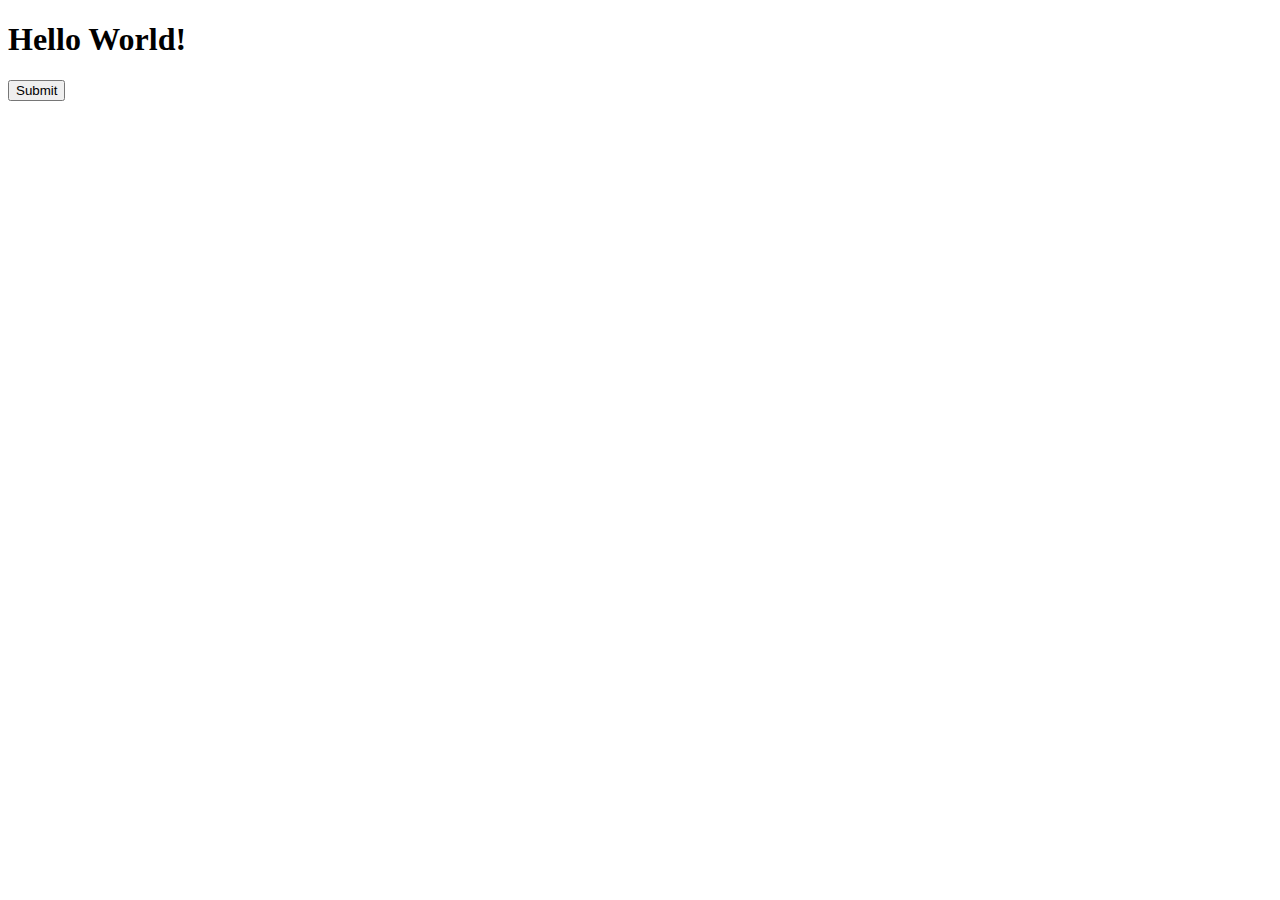
==== app/index.html @ 44e39663 "project setup" ====
<!doctype html>
<html>
  <head>
    <meta charset="utf-8">
    <meta name="viewport" content="width=device-width, initial-scale=1, minimal-ui">
    <title>6 2 backbone ajax</title>
    <link rel="stylesheet" href="css/app.css">
  </head>
  <body>

    <div class="container">
      <div class="row">
        <div class="col-xs-12">
          <h1>Hello World!</h1>
          <button type="button" name="submit" id="fetch-posts" class="btn btn-success">Submit</button>
        </div>
      </div>
    </div>

    <script src="js/bundle.js"></script>
  </body>
</html>
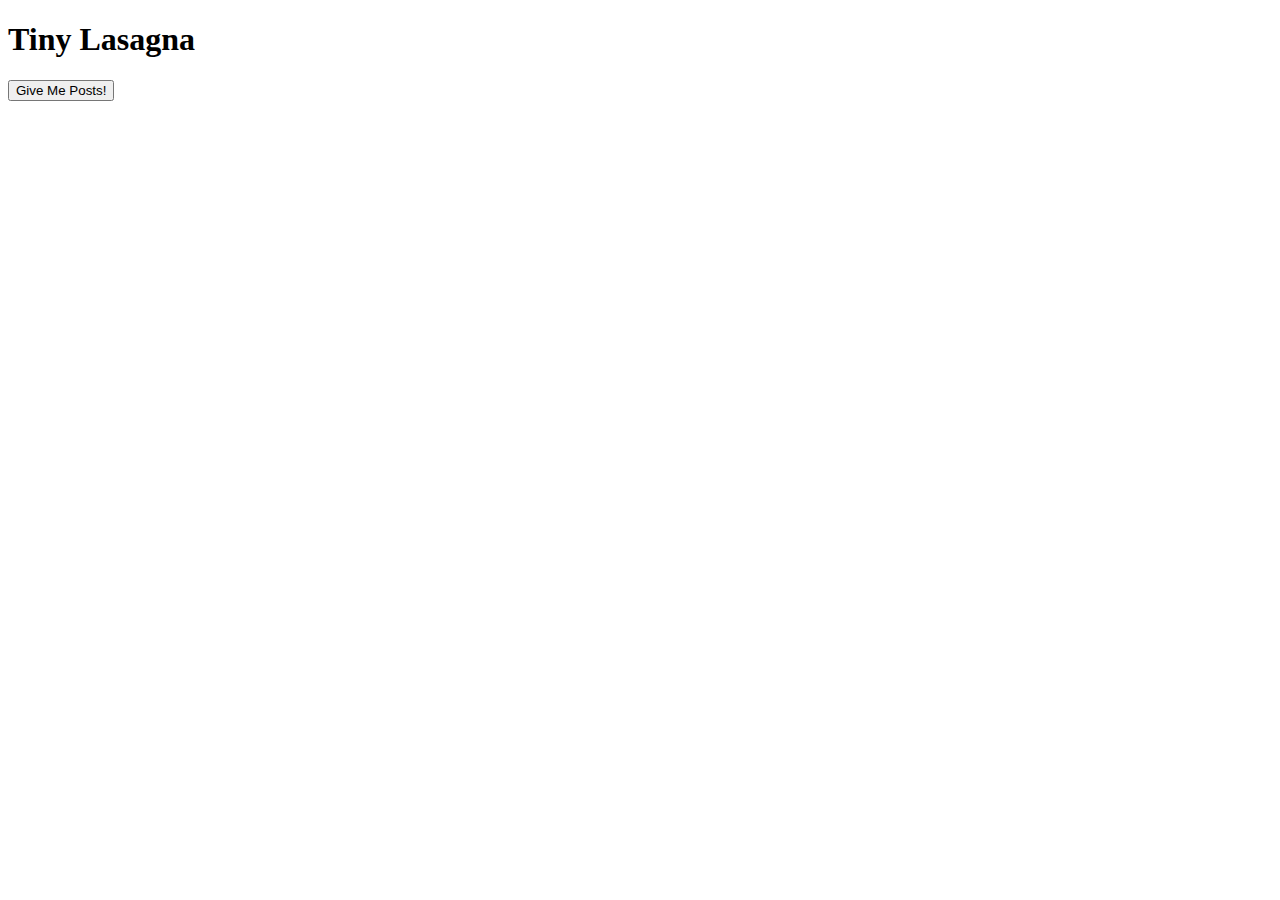
==== commit 6bfbe657: "posts are being pulled down from bikes endpoint" ====
--- a/app/index.html
+++ b/app/index.html
@@ -11,8 +11,14 @@
     <div class="container">
       <div class="row">
         <div class="col-xs-12">
-          <h1>Hello World!</h1>
-          <button type="button" name="submit" id="fetch-posts" class="btn btn-success">Submit</button>
+          <h1>Tiny Lasagna</h1>
+          <button type="button" name="submit" id="fetch-posts" class="btn btn-success">Give Me Posts!</button>
+        </div>
+      </div>
+      <div class="row">
+        <div class="col-xs-12">
+          <div class="app">
+          </div>
         </div>
       </div>
     </div>
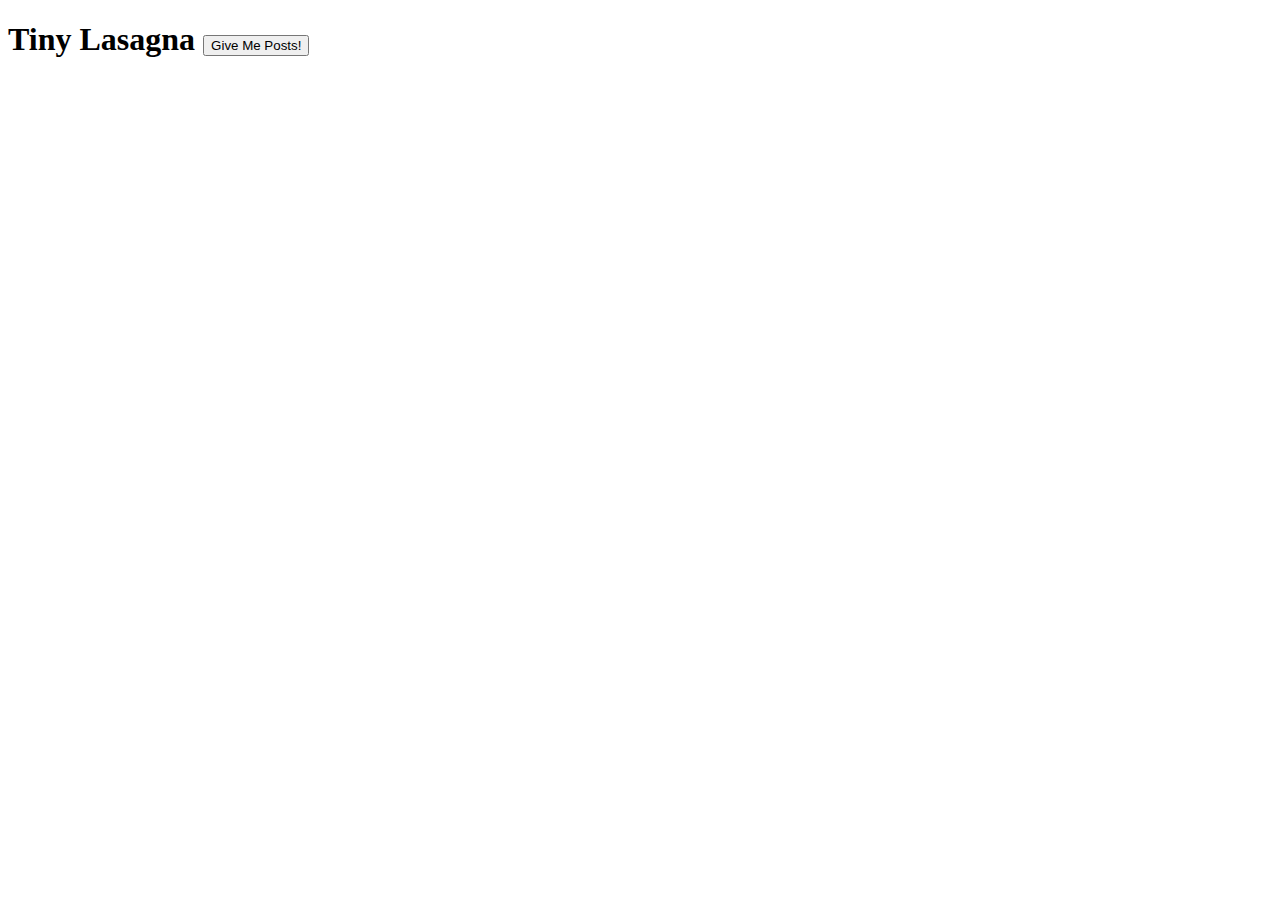
==== commit 00c30587: "updated look of the form button" ====
--- a/app/index.html
+++ b/app/index.html
@@ -11,8 +11,10 @@
     <div class="container">
       <div class="row">
         <div class="col-xs-12">
-          <h1>Tiny Lasagna</h1>
-          <button type="button" name="submit" id="fetch-posts" class="btn btn-success">Give Me Posts!</button>
+          <h1>
+            Tiny Lasagna
+            <button type="button" name="submit" id="fetch-posts" class="btn btn-success">Give Me Posts!</button>
+          </h1>
         </div>
       </div>
       <div class="row">
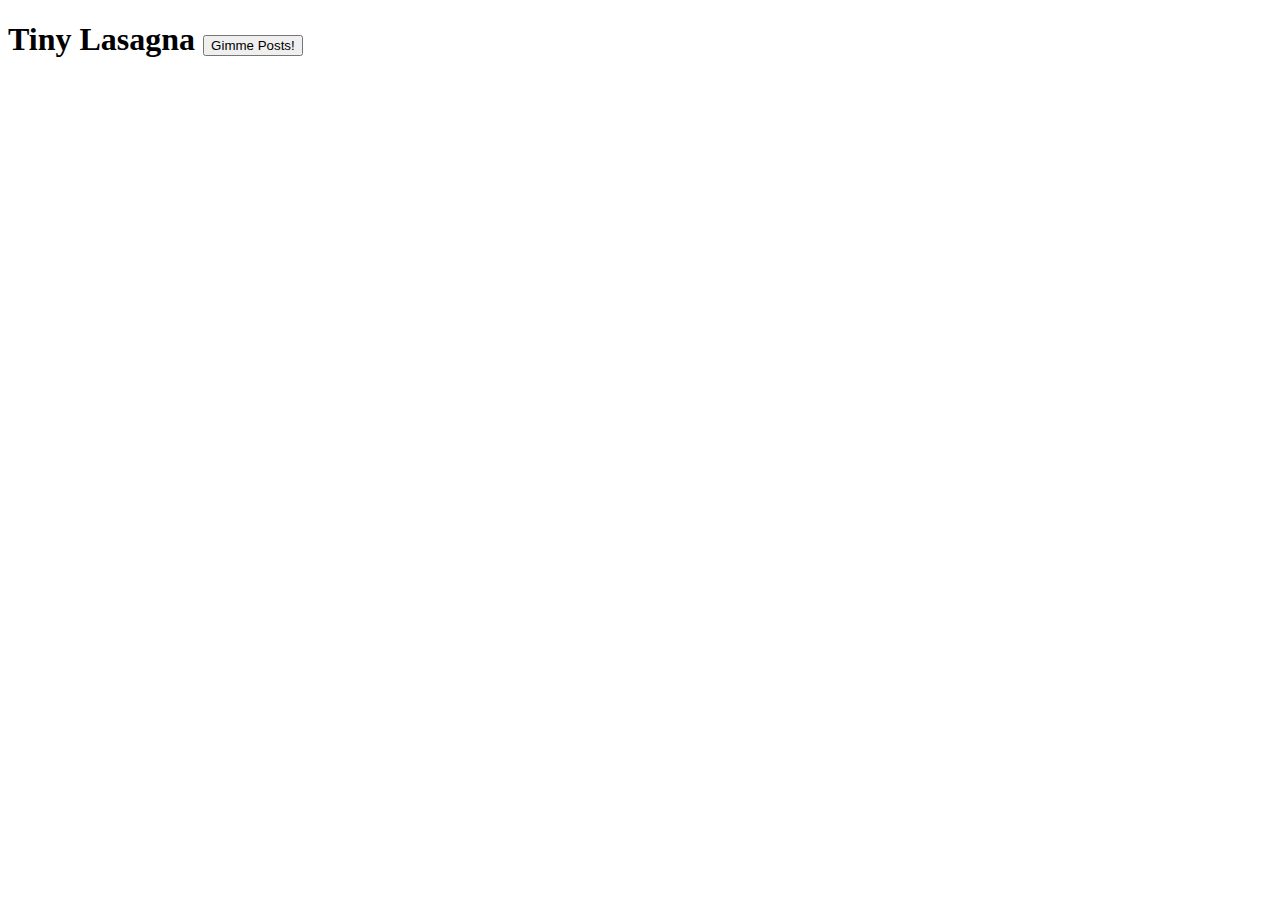
==== commit 97f17b3f: "updated form look slightly, added delete buttons" ====
--- a/app/index.html
+++ b/app/index.html
@@ -13,7 +13,7 @@
         <div class="col-xs-12">
           <h1>
             Tiny Lasagna
-            <button type="button" name="submit" id="fetch-posts" class="btn btn-success">Give Me Posts!</button>
+            <button type="button" name="submit" id="fetch-posts" class="btn btn-success">Gimme Posts!</button>
           </h1>
         </div>
       </div>
